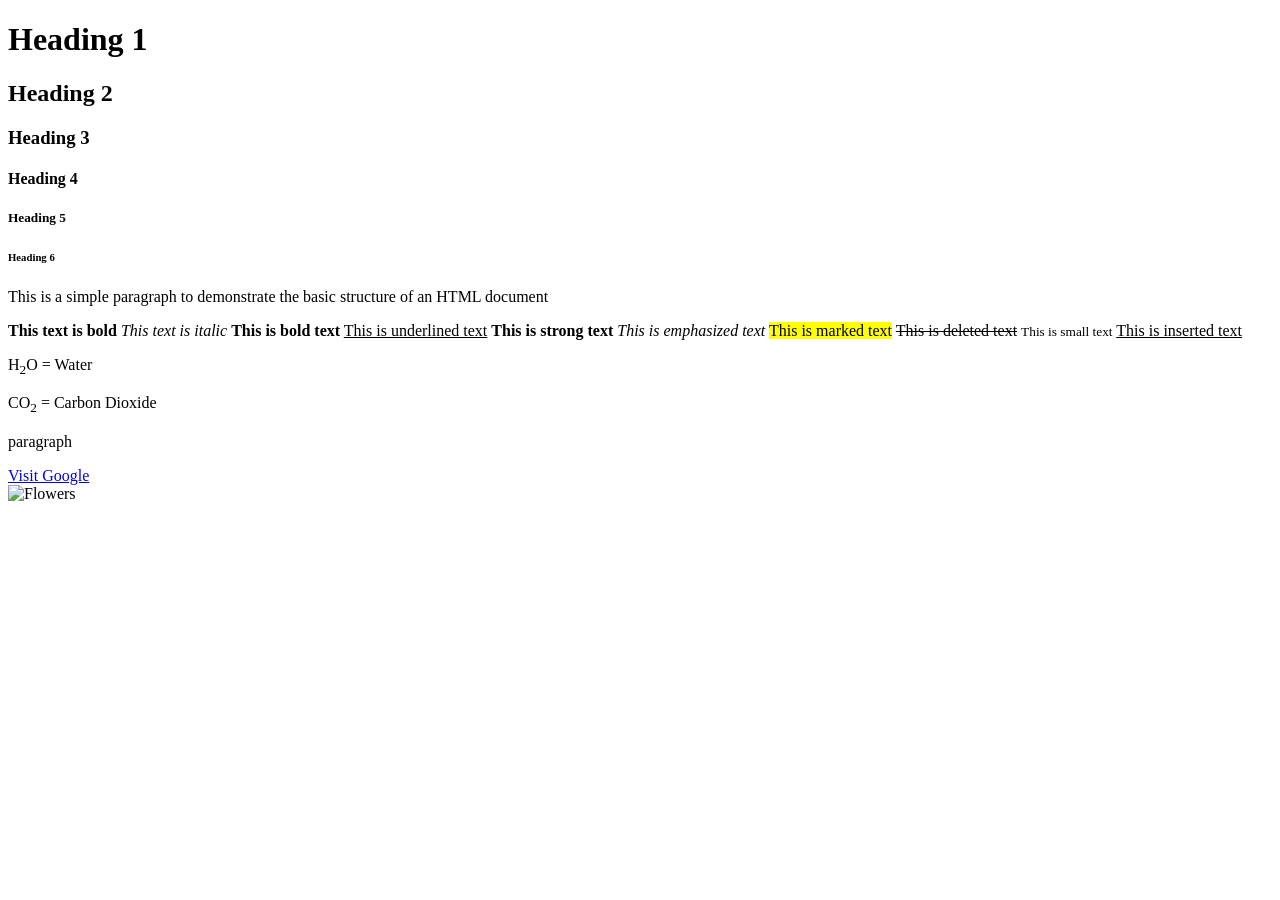
==== index.html @ 752ba779 "simple html tags" ====
<!DOCTYPE html>
<html lang="en-us">
    <head>
        <title>simple website</title>
    </head>
    <body>
        <h1>Heading 1</h1>
        <h2>Heading 2</h2>
        <h3>Heading 3</h3>
        <h4>Heading 4</h4>
        <h5>Heading 5</h5>
        <h6>Heading 6</h6>

        <p>This is a simple paragraph to demonstrate the basic structure of an HTML document</p>

         <b>This text is bold</b>
         <i>This text is italic</i>
         <b>This is bold text</b>
         <u>This is underlined text</u>
         <strong>This is strong text</strong>
         <em>This is emphasized text</em>
         <mark>This is marked text</mark>
         <del>This is deleted text</del>
         <small>This is small text</small>
         <ins>This is inserted text</ins>
         <p>H<sub>2</sub>O = Water</p>
         <p>CO<sub>2</sub> = Carbon Dioxide</p>
         <p><title>this a paragraph inside a title</title> paragraph</p>
         <a href="https://www.google.com">Visit Google</a><br>
         <img src="/Users/kirani/Downloads/Pictures/Camera/FLOWERS.JPG"alt="Flowers" width="500" height="600">
    </body>
</html>
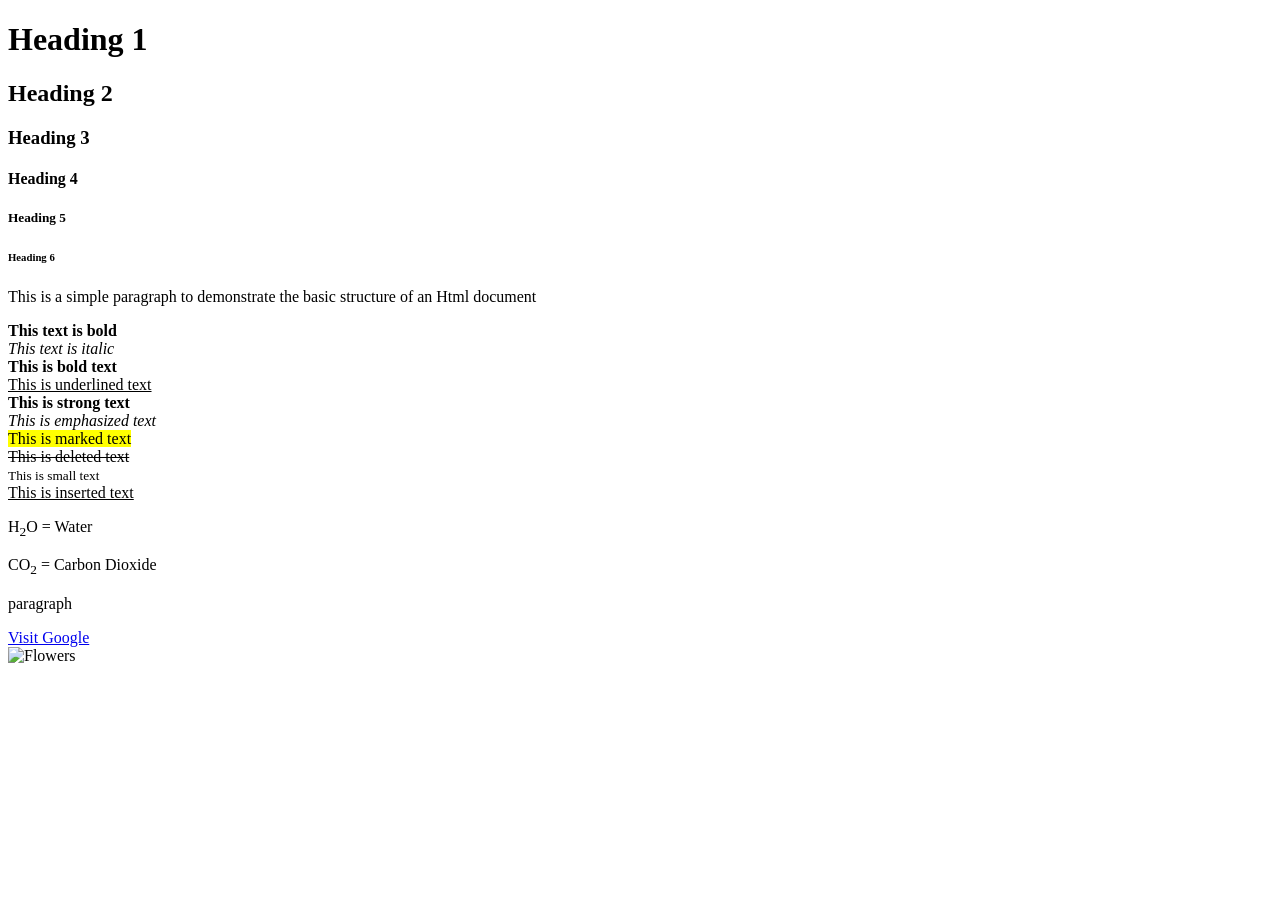
==== commit c2964098: "simple html tags" ====
--- a/index.html
+++ b/index.html
@@ -11,22 +11,22 @@
         <h5>Heading 5</h5>
         <h6>Heading 6</h6>
 
-        <p>This is a simple paragraph to demonstrate the basic structure of an HTML document</p>
+        <p>This is a simple paragraph to demonstrate the basic structure of an Html document</p>
 
-         <b>This text is bold</b>
-         <i>This text is italic</i>
-         <b>This is bold text</b>
-         <u>This is underlined text</u>
-         <strong>This is strong text</strong>
-         <em>This is emphasized text</em>
-         <mark>This is marked text</mark>
-         <del>This is deleted text</del>
-         <small>This is small text</small>
-         <ins>This is inserted text</ins>
+         <b>This text is bold</b><br>
+         <i>This text is italic</i><br>
+         <b>This is bold text</b><br>
+         <u>This is underlined text</u><br>
+         <strong>This is strong text</strong><br>
+         <em>This is emphasized text</em><br>
+         <mark>This is marked text</mark><br>
+         <del>This is deleted text</del><br>
+         <small>This is small text</small><br>
+         <ins>This is inserted text</ins><br>
          <p>H<sub>2</sub>O = Water</p>
          <p>CO<sub>2</sub> = Carbon Dioxide</p>
          <p><title>this a paragraph inside a title</title> paragraph</p>
          <a href="https://www.google.com">Visit Google</a><br>
-         <img src="/Users/kirani/Downloads/Pictures/Camera/FLOWERS.JPG"alt="Flowers" width="500" height="600">
+         <img src="/Users/kirani/Desktop/Frontend/istockphoto-1130636356-612x612.jpg"alt="Flowers" width="100" height="100">
     </body>
 </html>
